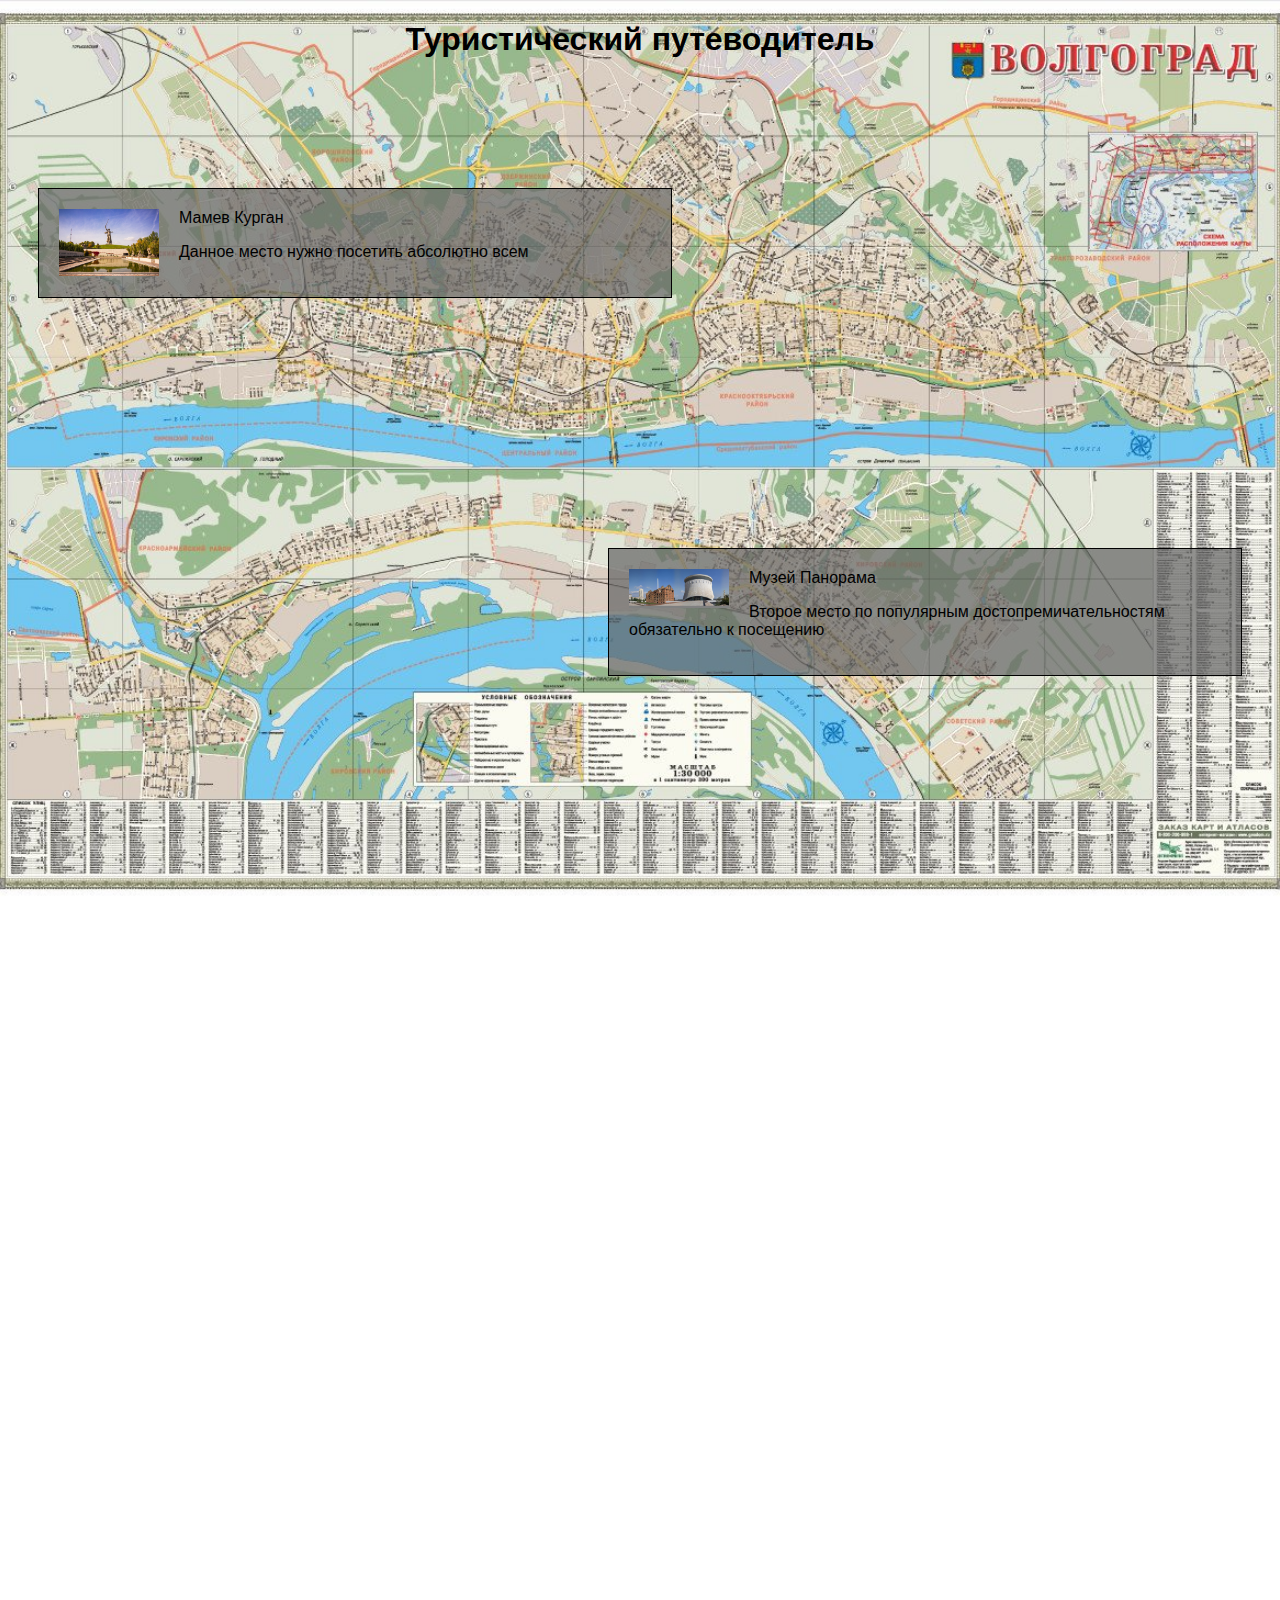
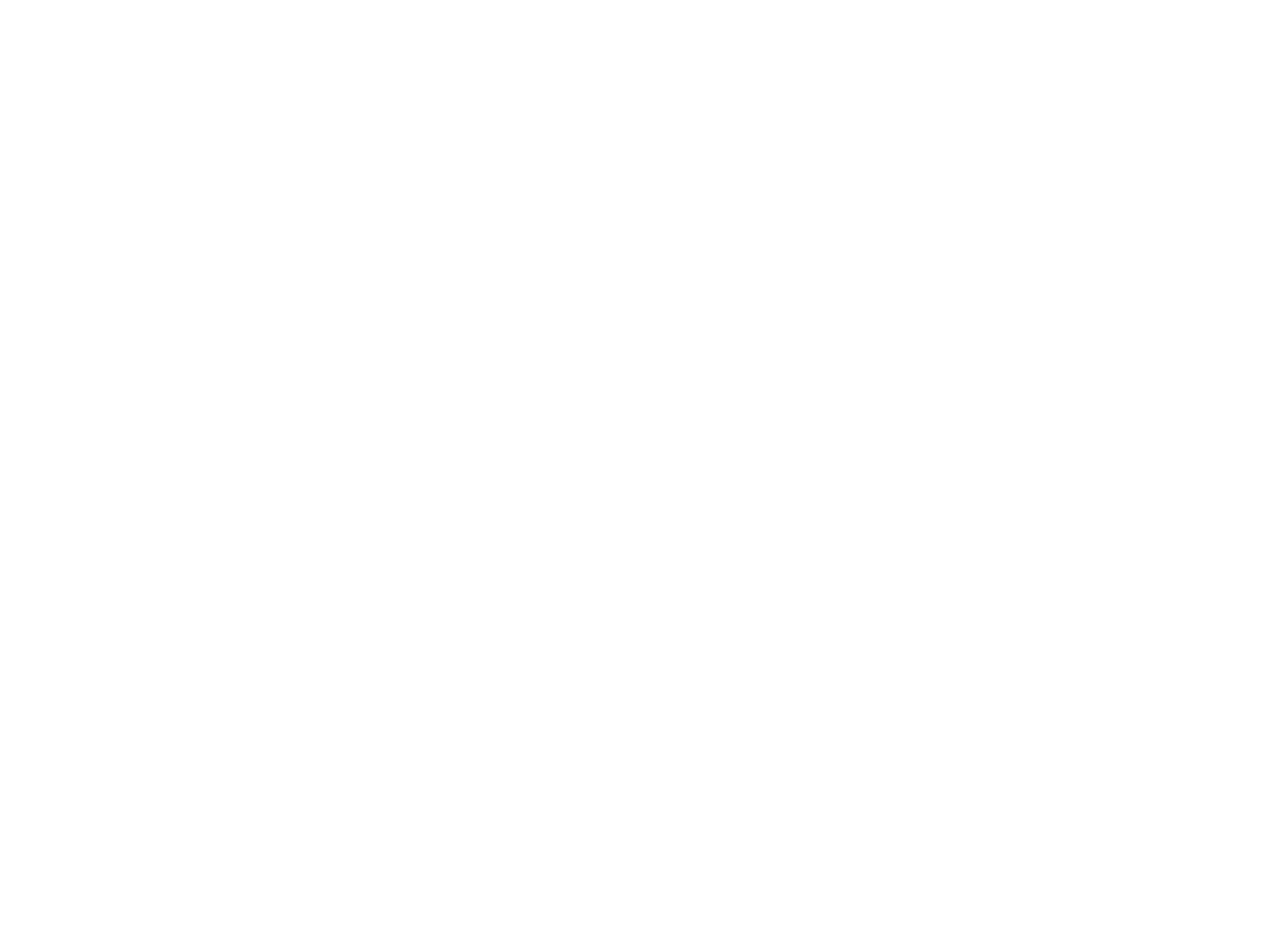
==== site.html @ 5b1d16e8 "Upload project" ====
<!DOCTYPE html>
<html lang="ru">

<head>
    <meta charset="UTF-8">
    <meta name="viewport" content="width=device-width, initial-scale=1.0">
    <title>Туристический путеводитель</title>
    <link rel="stylesheet" href="style.css">
</head>

<body>

    <h1>Туристический путеводитель</h1>
    <br>
    <br>
    <br>
    <br>
    <br>
    <br>
    <div class="resort" id="resort1">Мамев Курган
        <img src="images/mamev.jfif" alt="Мамаев Курган" class="resort-image" onclick="zoomImage(this)">
        <p id="text">
            Данное место нужно посетить абсолютно всем
        </p>
    </div>
    <div id="overlay" onclick="closeZoom()">
        <img id="zoomed-image" src="#" alt="Увеличенное изображение">
    </div>
    <div class="resort" id="resort2">Музей Панорама
        <img src="images/1280px-ST_battle_panorama_IMG_4238-4289-49_img-10K.jpg" alt="Музей панорама"
            class="resort-image" onclick="zoomImage(this)">
        <p>
            Второе место по популярным достопремичательностям обязательно к посещению
        </p>
    </div>
    <div class="resort" id="resort3">Дом Павлова
        <img src="images/scale_2400.jfif" alt="Дом Павлова" class="resort-image" onclick="zoomImage(this)">
        <p>
            Третье место по популярным достопремичательностям обязательно к посещению
        </p>
    </div>
    <div class="resort" id="resort4">Территория 3</div>
    <div class="resort" id="resort5">Территория 3</div>
    <div class="resort" id="resort6">Территория 3</div>
    <div class="resort" id="resort7">Территория 3</div>
    <script src="main.js"></script>
</body>

</html>
---- style.css ----
body {
    font-family: Arial, sans-serif;
    background-image: url('images/4717.jpg');
    background-size: cover;
    background-position: center;
    background-repeat: no-repeat;
    background-attachment: fixed;
}

h1 {
    text-align: center;
}

p {
    color: black;
}

.resort {
    width: calc(50% - 40px);
    margin: 0 30px 250px;
    padding: 20px;
    border: 1px solid #000;
    transition: transform 0.3s ease;
    position: relative;
    overflow: hidden;
    background-color: rgba(100, 100, 100, 0.7);

    opacity: 0;
    transform: translateY(30px);
    transition: opacity 0.6s ease-out, transform 0.6s ease-out;
}

.resort.visible {
    opacity: 1;
    transform: translateY(0);
    /* Конечное положение элементов */
}

.resort-image {
    width: 100px;
    height: auto;
    float: left;
    margin-right: 20px;
}

#resort1 {
    float: left;
}

#resort2 {
    float: right;
}

#resort3 {
    float: left;
}

#resort4 {
    float: left;
}

#resort5 {
    float: right;
}

#resort6 {
    float: left;
}

#resort7 {
    float: right;
}

.resort:hover {
    transform: scale(1.05);
    z-index: 2;
}

#overlay {
    display: flex;
    /* Используем flexbox для центрирования содержимого */
    position: fixed;
    top: 0;
    left: 0;
    right: 0;
    bottom: 0;
    background: rgba(0, 0, 0, 0.8);
    align-items: center;
    justify-content: center;
    opacity: 0;
    /* Изначально оверлей прозрачный */
    visibility: hidden;
    /* Изначально оверлей не виден */
    transition: opacity 1.5s, visibility 1.5s;
    /* Плавный переход для opacity и visibility */
    z-index: 9999;
    /* Высокий z-index, чтобы быть над другими элементами */
}

#overlay.active {
    opacity: 1;
    visibility: visible;
}


#zoomed-image {
    transition: transform 1.5s;
    /* Плавный переход для transform */
    transform: scale(0);
    /* Изначально картинка уменьшена */
}

#overlay.active #zoomed-image {
    transform: scale(0.7);
    /* Конечное состояние: изображение в нормальном размере */
}

.text {
    color: black;
}

.resort p {
    color: black;
    /* Исходный цвет текста */
    transition: color 1.5s ease;
    /* Плавный переход цвета текста */
}

.resort:hover p {
    color: white;
    /* Цвет текста при наведении */
}


/* Стандартное состояние элемента, когда он не в области видимости */
.block {
    opacity: 0;
    transform: translateY(20px);
    /* Немного сместить элемент вниз */
    transition: opacity 0.6s ease-out, transform 0.6s ease-out;
    /* Плавное появление и смещение вверх */
}

/* Состояние элемента, когда он попадает в область видимости */
.block.visible {
    opacity: 1;
    transform: translateY(0);
}
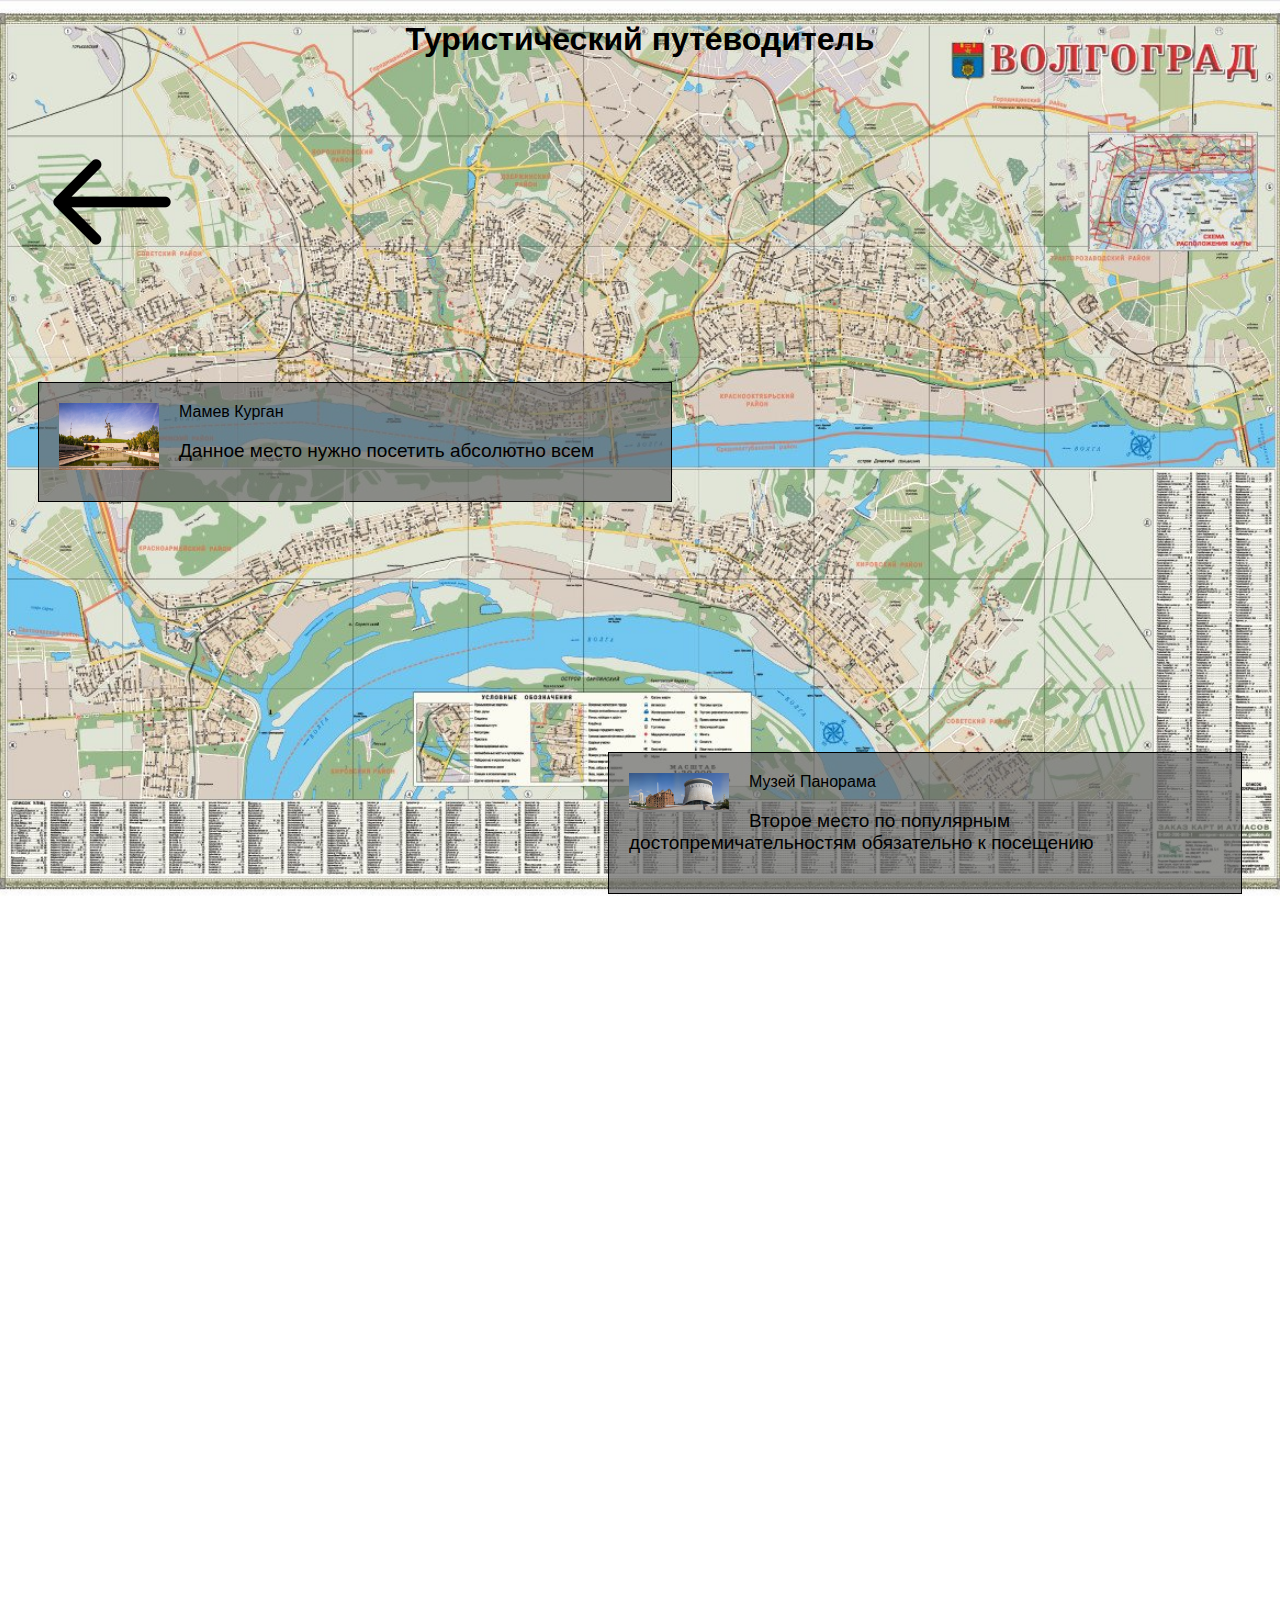
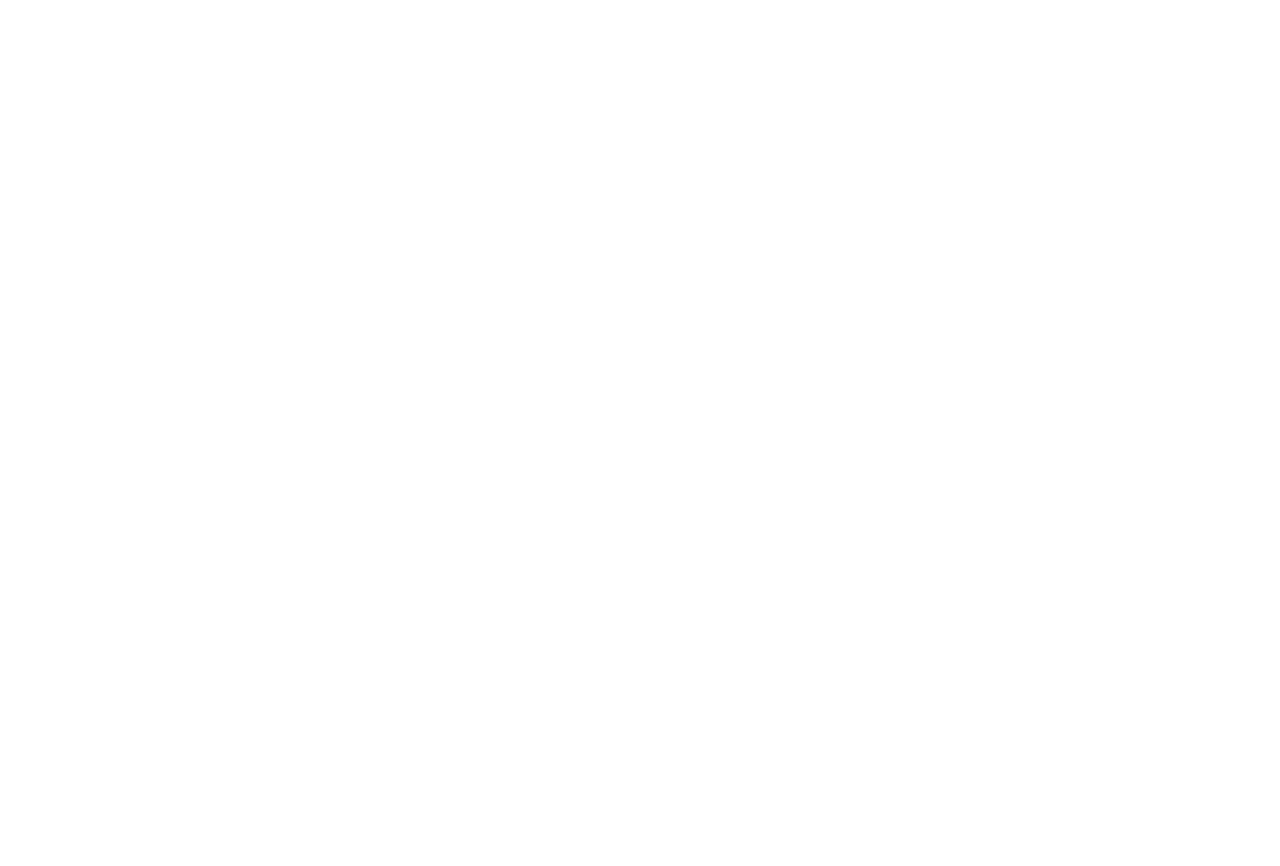
==== commit b8c288d3: "Edit file projects" ====
--- a/site.html
+++ b/site.html
@@ -12,6 +12,7 @@
 
     <h1>Туристический путеводитель</h1>
     <br>
+    <a href="siteNew.html"><img src="images/back.png" alt="image" class="backImage"></a>
     <br>
     <br>
     <br>
@@ -39,7 +40,6 @@
             Третье место по популярным достопремичательностям обязательно к посещению
         </p>
     </div>
-    <div class="resort" id="resort4">Территория 3</div>
     <div class="resort" id="resort5">Территория 3</div>
     <div class="resort" id="resort6">Территория 3</div>
     <div class="resort" id="resort7">Территория 3</div>
--- a/style.css
+++ b/style.css
@@ -7,9 +7,11 @@
     background-attachment: fixed;
 }
 
-h1 {
+h1,
+h2 {
     text-align: center;
 }
+
 
 p {
     color: black;
@@ -52,10 +54,6 @@
 }
 
 #resort3 {
-    float: left;
-}
-
-#resort4 {
     float: left;
 }
 
@@ -123,6 +121,7 @@
     color: black;
     /* Исходный цвет текста */
     transition: color 1.5s ease;
+    font-size: 19px;
     /* Плавный переход цвета текста */
 }
 
@@ -145,4 +144,86 @@
 .block.visible {
     opacity: 1;
     transform: translateY(0);
+}
+
+.image-container {
+    display: flex;
+    justify-content: center;
+    align-items: center;
+    flex-wrap: wrap;
+    width: 369px;
+    /* Установите ширину контейнера, чтобы картинки располагались в 2 ряда и 2 колонки */
+    margin: 0 auto;
+    /* Центрирование контейнера по горизонтали */
+}
+
+.image-container img {
+    width: 128px;
+    height: 128px;
+    margin: 28px;
+    object-fit: cover;
+    cursor: pointer;
+}
+
+.backImage {
+    width: 128px;
+    height: 128px;
+    margin: 40px;
+    object-fit: cover;
+    cursor: pointer;
+}
+
+.transition-fade {
+    transition: .4s;
+    opacity: 1;
+}
+
+html.is-animating .transition-fade {
+    opacity: 0;
+}
+
+body {
+    transition: all 0.5s ease;
+}
+
+body[data-active="true"] {
+    opacity: 1;
+    transform: translateX(0);
+}
+
+body[data-active="false"] {
+    opacity: 0;
+    transform: translateX(-100%);
+}
+
+.hover-effect {
+    transition: transform 0.3s, outline 0.3s;
+    margin: 20px;
+}
+
+.hover-effect:hover {
+    transform: scale(1.1);
+    /* Увеличение картинки на 10% при наведении */
+    outline: 2px solid red;
+    /* Красная обводка */
+}
+
+@keyframes fadeIn {
+    from {
+        opacity: 0;
+    }
+
+    to {
+        opacity: 1;
+    }
+}
+
+@keyframes fadeOut {
+    from {
+        opacity: 1;
+    }
+
+    to {
+        opacity: 0;
+    }
 }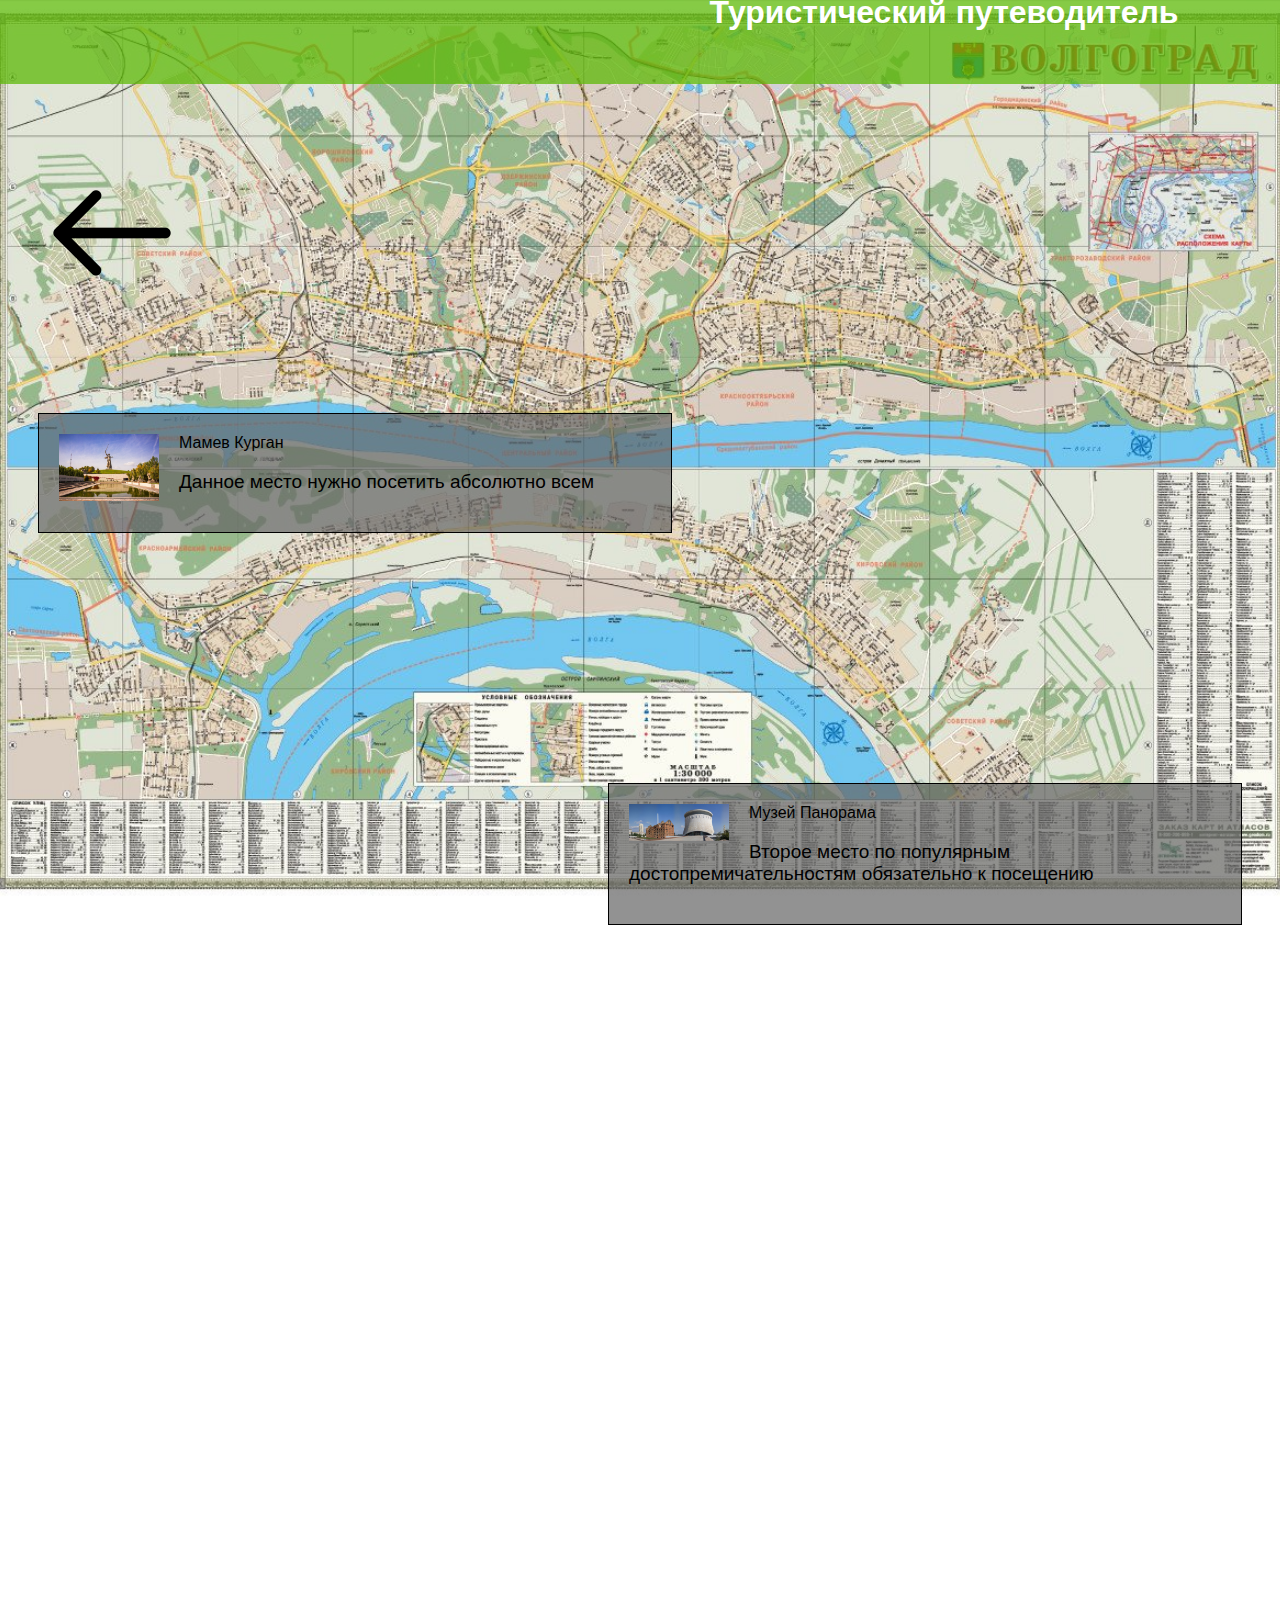
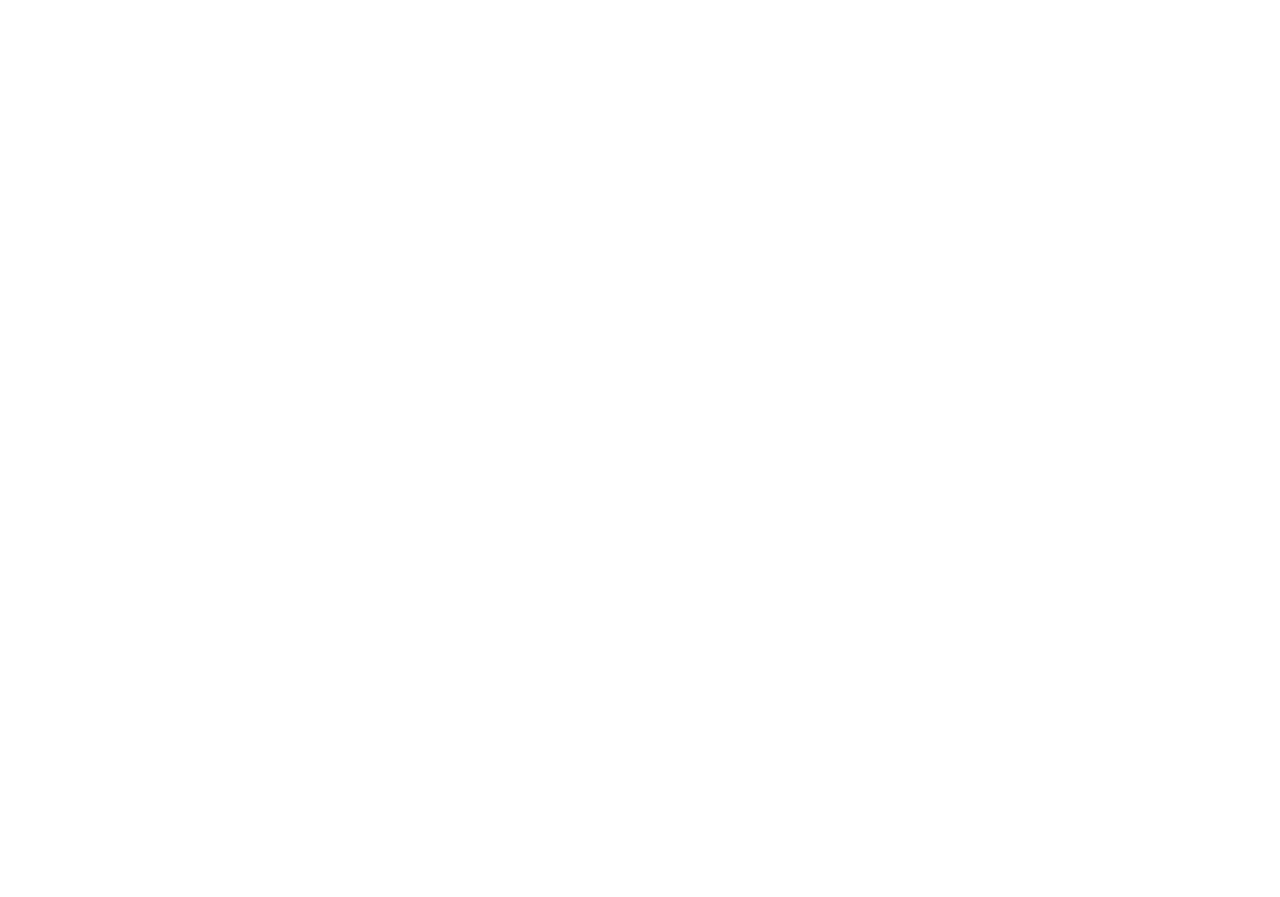
==== commit 2a7615e4: "Update project for test" ====
--- a/site.html
+++ b/site.html
@@ -7,10 +7,12 @@
     <title>Туристический путеводитель</title>
     <link rel="stylesheet" href="style.css">
 </head>
+<header>
+    <h1>Туристический путеводитель</h1>
+</header>
 
 <body>
 
-    <h1>Туристический путеводитель</h1>
     <br>
     <a href="siteNew.html"><img src="images/back.png" alt="image" class="backImage"></a>
     <br>
--- a/style.css
+++ b/style.css
@@ -7,7 +7,20 @@
     background-attachment: fixed;
 }
 
-h1,
+header {
+    position: relative;
+    top: -3vh;
+    left: -51vh;
+    width: 310vh;
+    height: 10vh;
+    background-color: rgba(91, 184, 4, 0.739);
+}
+
+h1 {
+    color: white;
+    text-align: center;
+}
+
 h2 {
     text-align: center;
 }
